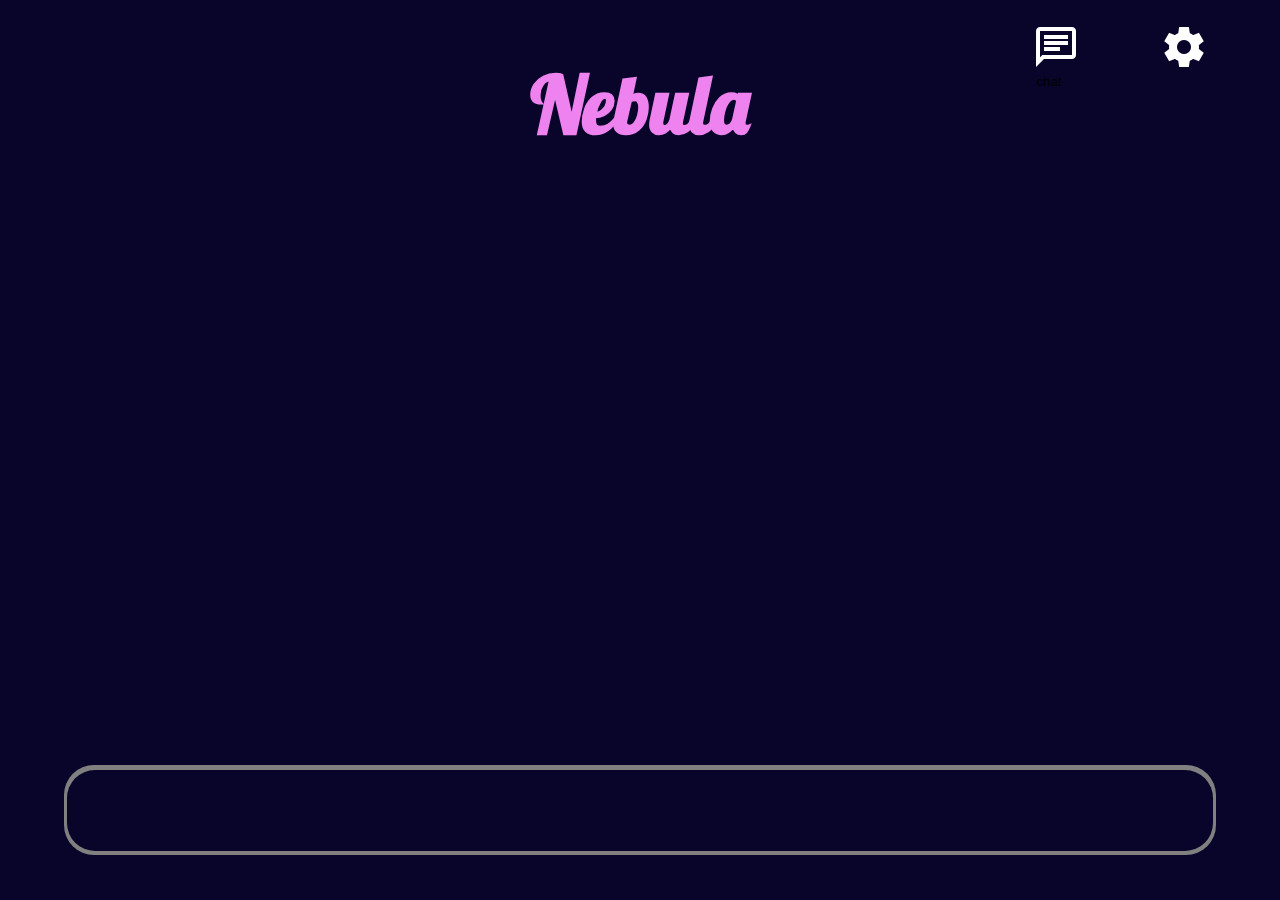
==== messagerie.html @ 3b5b1fb2 "Construction en cours" ====
<!DOCTYPE html>
<html lang="fr">
<head>
    <meta charset="UTF-8">
    <meta http-equiv="X-UA-Compatible" content="IE=edge">
    <meta name="viewport" content="width=device-width, initial-scale=1.0">
    <title>Nebula</title>
    <link rel="stylesheet" href="css/messagerie.css">
    <link rel="preconnect" href="https://fonts.googleapis.com">
    <link rel="preconnect" href="https://fonts.gstatic.com" crossorigin>
    <link href="https://fonts.googleapis.com/css2?family=Lobster&display=swap" rel="stylesheet">
</head>
<body>
    <a href="index.html" ><h1>Nebula</h1></a>
    <button id="parametres"><img src="settings_48.png" alt="Paramètres"></button>
    <button id="message"><img src="outline_chat_white_24dp.png">chat</img></button>
    <div id="chat1"></div>
    <div id="chat2"></div>
</body>
</html>
---- css/messagerie.css ----
body {
    background: #09042a;
}
h1 {
    color: violet;
    font-size: 80px;
    font-family: 'Lobster', Arial, Helvetica, sans-serif;
    text-align: center;
    text-decoration: underline #09042a;
}
#parametres {
    position: absolute;
    top: 20px; left: 90%;
    background-color: #09042a;
    border-color: transparent;
    width: 50px;
    height: 50px;
}
#message {
  position: absolute;
  top: 20px; left: 80%;
  background-color: #09042a;
  border-color: transparent;
  width: 50px;
  height: 50px;
}
#chat1 {
    position: absolute;
    top: 85%; left: 5%;
    width: 90%;
    height: 10%;
    background-color: gray;
    border-radius: 30px;
}
#chat2 {
    position: absolute;
    top: 85.5%; left: 5.25%;
    width: 89.5%;
    height: 9%;
    background-color: #09042a;
    border-radius: 28px;
}
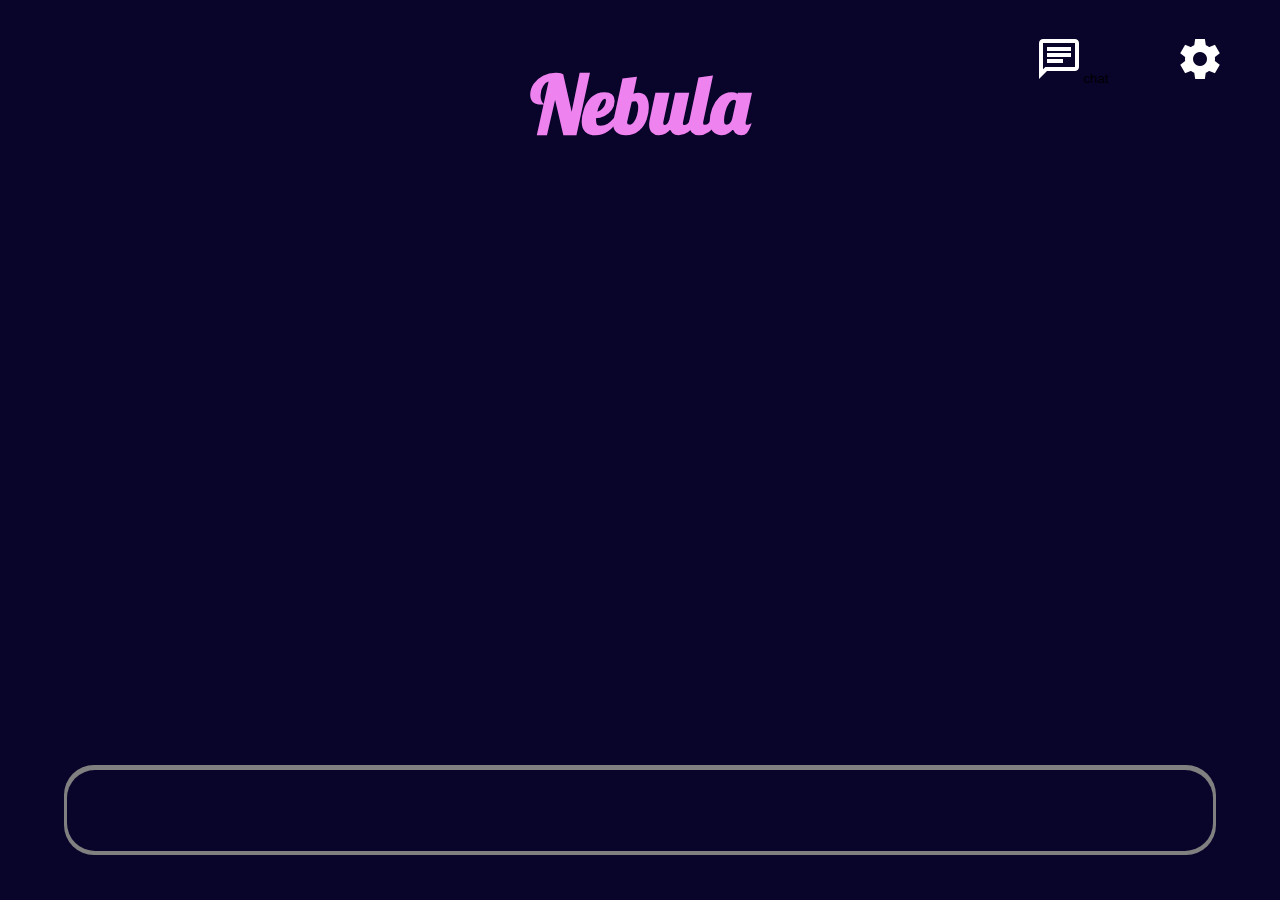
==== commit a25b6285: "Toujours en construction, tentative de correction des bugs" ====
--- a/css/messagerie.css
+++ b/css/messagerie.css
@@ -10,19 +10,19 @@
 }
 #parametres {
     position: absolute;
-    top: 20px; left: 90%;
+    top: 3%; left: 90%;
     background-color: #09042a;
     border-color: transparent;
-    width: 50px;
-    height: 50px;
+    width: 7.5%;
+    height: 7.5%;
 }
 #message {
   position: absolute;
-  top: 20px; left: 80%;
+  top: 3%; left: 80%;
   background-color: #09042a;
   border-color: transparent;
-  width: 50px;
-  height: 50px;
+  width: 7.5%;
+  height: 7.5%;
 }
 #chat1 {
     position: absolute;
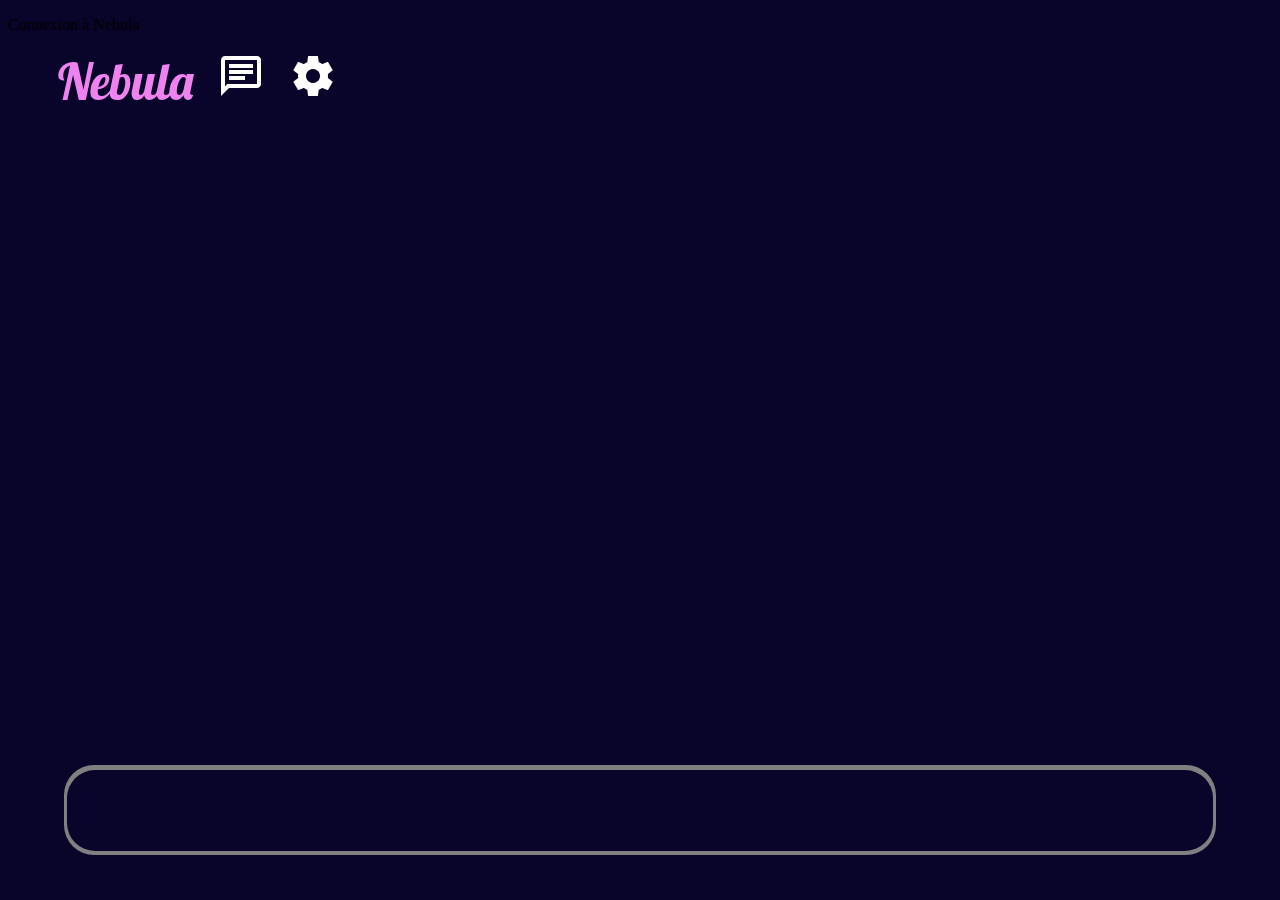
==== commit d36d050c: "Nebula" ====
--- a/messagerie.html
+++ b/messagerie.html
@@ -11,9 +11,19 @@
     <link href="https://fonts.googleapis.com/css2?family=Lobster&display=swap" rel="stylesheet">
 </head>
 <body>
-    <a href="index.html" ><h1>Nebula</h1></a>
-    <button id="parametres"><img src="settings_48.png" alt="Paramètres"></button>
-    <button id="message"><img src="outline_chat_white_24dp.png">chat</img></button>
+    <header>
+        <p>Connexion à Nebula</p>
+    </header>
+
+    <!-- Menu de navigation -->
+    <nav class="menu">
+        <ul>
+            <li class="btn"><a href="index.html">Nebula</a></li>
+            <li class="btn"><a href="messagerie.html"><img class="messagerie" src="outline_chat_white_24dp.png"></a></li>
+            <li class="btn"><a href="http://google.com" target="_blank"><img src="settings_48.png" alt="Paramètres"></a></li>
+        </ul>
+    </nav>
+    <div class="menu"></div>
     <div id="chat1"></div>
     <div id="chat2"></div>
 </body>
--- a/css/messagerie.css
+++ b/css/messagerie.css
@@ -1,28 +1,25 @@
 body {
     background: #09042a;
 }
-h1 {
+
+nav.menu ul li.btn a{
+    text-decoration: none;
+    background-color: #09042a;
+    padding: 10px;
     color: violet;
-    font-size: 80px;
+    font-size: 50px;
     font-family: 'Lobster', Arial, Helvetica, sans-serif;
     text-align: center;
     text-decoration: underline #09042a;
 }
-#parametres {
-    position: absolute;
-    top: 3%; left: 90%;
-    background-color: #09042a;
-    border-color: transparent;
-    width: 7.5%;
-    height: 7.5%;
+
+nav.menu ul li.btn {
+    list-style-type: none;
+    display: inline-block;
 }
-#message {
-  position: absolute;
-  top: 3%; left: 80%;
-  background-color: #09042a;
-  border-color: transparent;
-  width: 7.5%;
-  height: 7.5%;
+
+div.menu {
+    height: 20px;
 }
 #chat1 {
     position: absolute;
